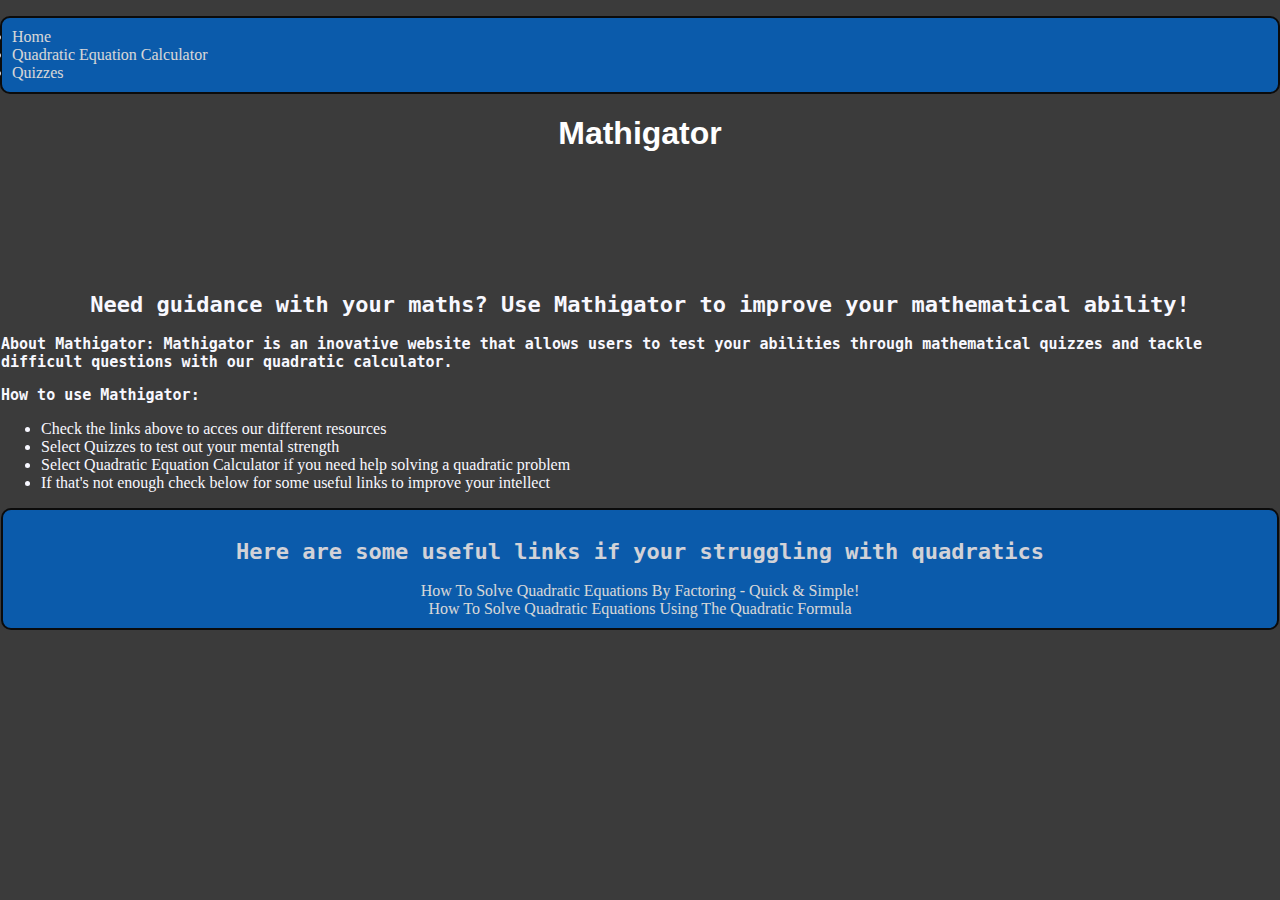
==== index.html @ e43f626b "Add files via upload" ====
<!DOCTYPE html>

<html>
  <head>
    <meta charset="utf-8">
    <meta name="viewport" content="width=device-width">
    <title>replit</title>
    <link rel="stylesheet" type="text/css" href="style.css">
    <nav>
  	    <ul>
          <li><a href="index.html">Home</a></li>
          <li><a href="quad.html">Quadratic Equation Calculator</a></li>
          <li><a href="quiz1.html">Quizzes</a></li>
        </ul>
	    </nav>
  </head>
  <body>
    
    <h1>Mathigator</h1>
    <div class="page">
    <h2>Need guidance with your maths? Use Mathigator to improve your mathematical ability!</h2>
    <h3>About Mathigator: Mathigator is an inovative website that allows users to test your abilities through mathematical quizzes and tackle difficult questions with our quadratic calculator. </h1>
    <h3>How to use Mathigator:</h3>
    <ul>
      <li>Check the links above to acces our different resources</li>
      <li>Select Quizzes to test out your mental strength </li>
      <li>Select Quadratic Equation Calculator if you need help solving a quadratic problem</li>
      <li>If that's not enough check below for some useful links to improve your intellect</li>
    </ul>
      <script src="script.js"></script>
    <div class="links">
    <body a link = "white" vlink = "white">
      <h2>Here are some useful links if your struggling with
        quadratics</h2>
        <div>
        <a href="https://www.youtube.com/watch?v=qeByhTF8WEw">How To Solve Quadratic Equations By Factoring - Quick & Simple!
        </div>
        <div>
        <a href="https://www.youtube.com/watch?v=IlNAJl36-10">How To Solve Quadratic Equations Using The Quadratic Formula
        </div>
    </body>
    </div>
  </body>
</html>
---- style.css ----
body {
  height: 100%;
	margin: 0;
	text-align: center;
	width: 100%;
  background-color:#3b3b3b
}
h1 {
  color:white;
  font-family: sans-serif;
  font-size:32px
  
   }
h2 {
  color:ghostwhite;
  font-family: monospace;
  font-size:22px
  
   }
h3{
  color:ghostwhite;
  font-family:monospace;
  font-size:15px;
  text-align:left;}
ul{
  color:ghostwhite;
  text-align:left;
}
.page {
  background-image: url("https://wallpaperaccess.com/full/237630.jpg");
  background-size: cover;
  opacity: 1;
  padding: 100px 0;
	margin: 1px;
}

.maths {
  width:500px;
  margin: 150px;
  background-color:#ffffff
}

nav ul {
    background-color: rgb(0,100,200);
    border-style: solid;
    border-color: black;
    opacity:0.8;
    border-width: 2px;
    padding: 10px;
    border-radius: 10px;
  }

a:link {
  color: white;
  background-color: transparent;
  text-decoration: none;
}

a:visited {
  color: white;
  background-color: transparent;
  text-decoration: none;
}

.links {
    background-color: rgb(0,100,200);
    border-style: solid;
    border-color: black;
    opacity:0.8;
    border-width: 2px;
    padding: 10px;
    border-radius: 10px;
}
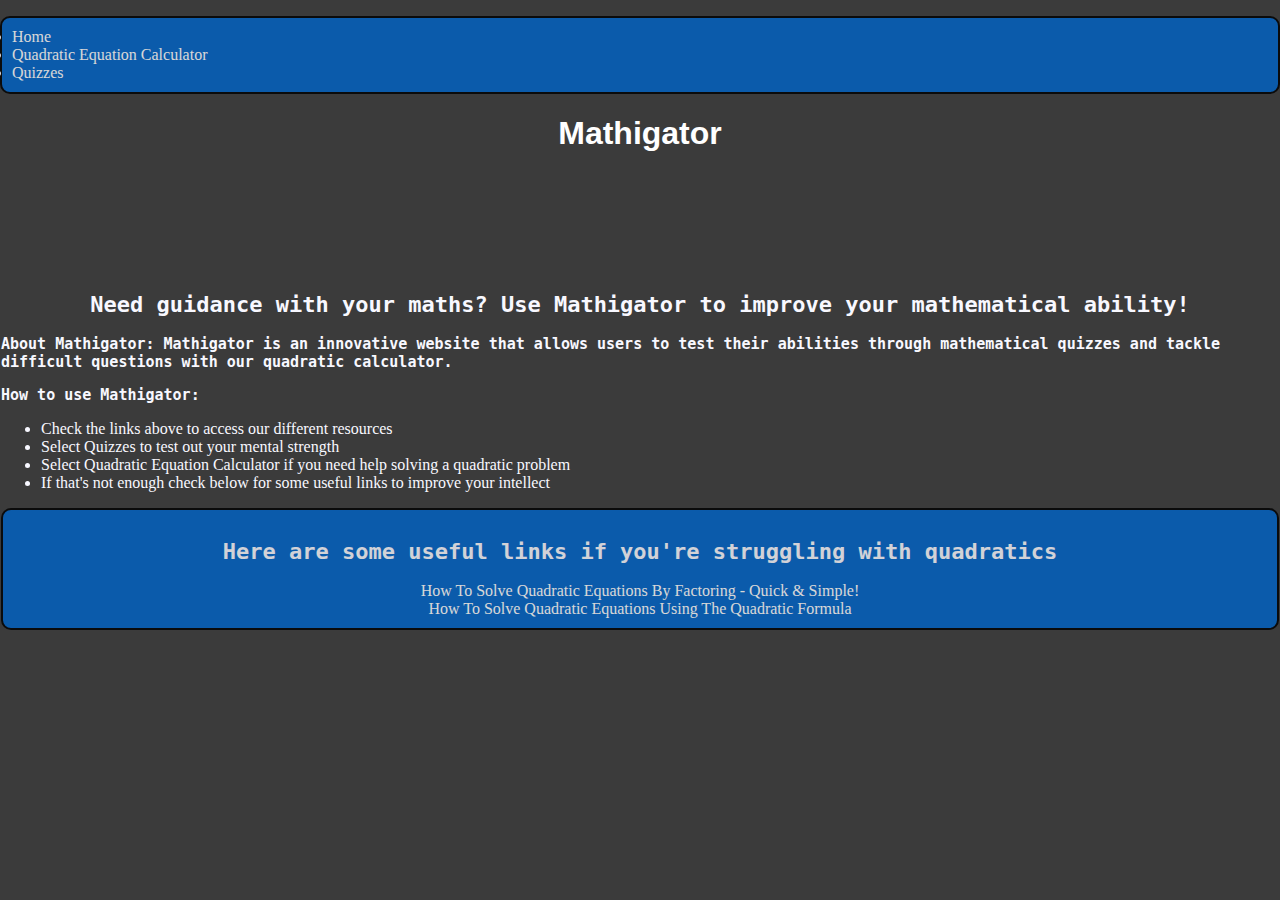
==== commit ded6dcce: "Add files via upload" ====
--- a/index.html
+++ b/index.html
@@ -19,10 +19,10 @@
     <h1>Mathigator</h1>
     <div class="page">
     <h2>Need guidance with your maths? Use Mathigator to improve your mathematical ability!</h2>
-    <h3>About Mathigator: Mathigator is an inovative website that allows users to test your abilities through mathematical quizzes and tackle difficult questions with our quadratic calculator. </h1>
+    <h3>About Mathigator: Mathigator is an innovative website that allows users to test their abilities through mathematical quizzes and tackle difficult questions with our quadratic calculator. </h1>
     <h3>How to use Mathigator:</h3>
     <ul>
-      <li>Check the links above to acces our different resources</li>
+      <li>Check the links above to access our different resources</li>
       <li>Select Quizzes to test out your mental strength </li>
       <li>Select Quadratic Equation Calculator if you need help solving a quadratic problem</li>
       <li>If that's not enough check below for some useful links to improve your intellect</li>
@@ -30,7 +30,7 @@
       <script src="script.js"></script>
     <div class="links">
     <body a link = "white" vlink = "white">
-      <h2>Here are some useful links if your struggling with
+      <h2>Here are some useful links if you're struggling with
         quadratics</h2>
         <div>
         <a href="https://www.youtube.com/watch?v=qeByhTF8WEw">How To Solve Quadratic Equations By Factoring - Quick & Simple!
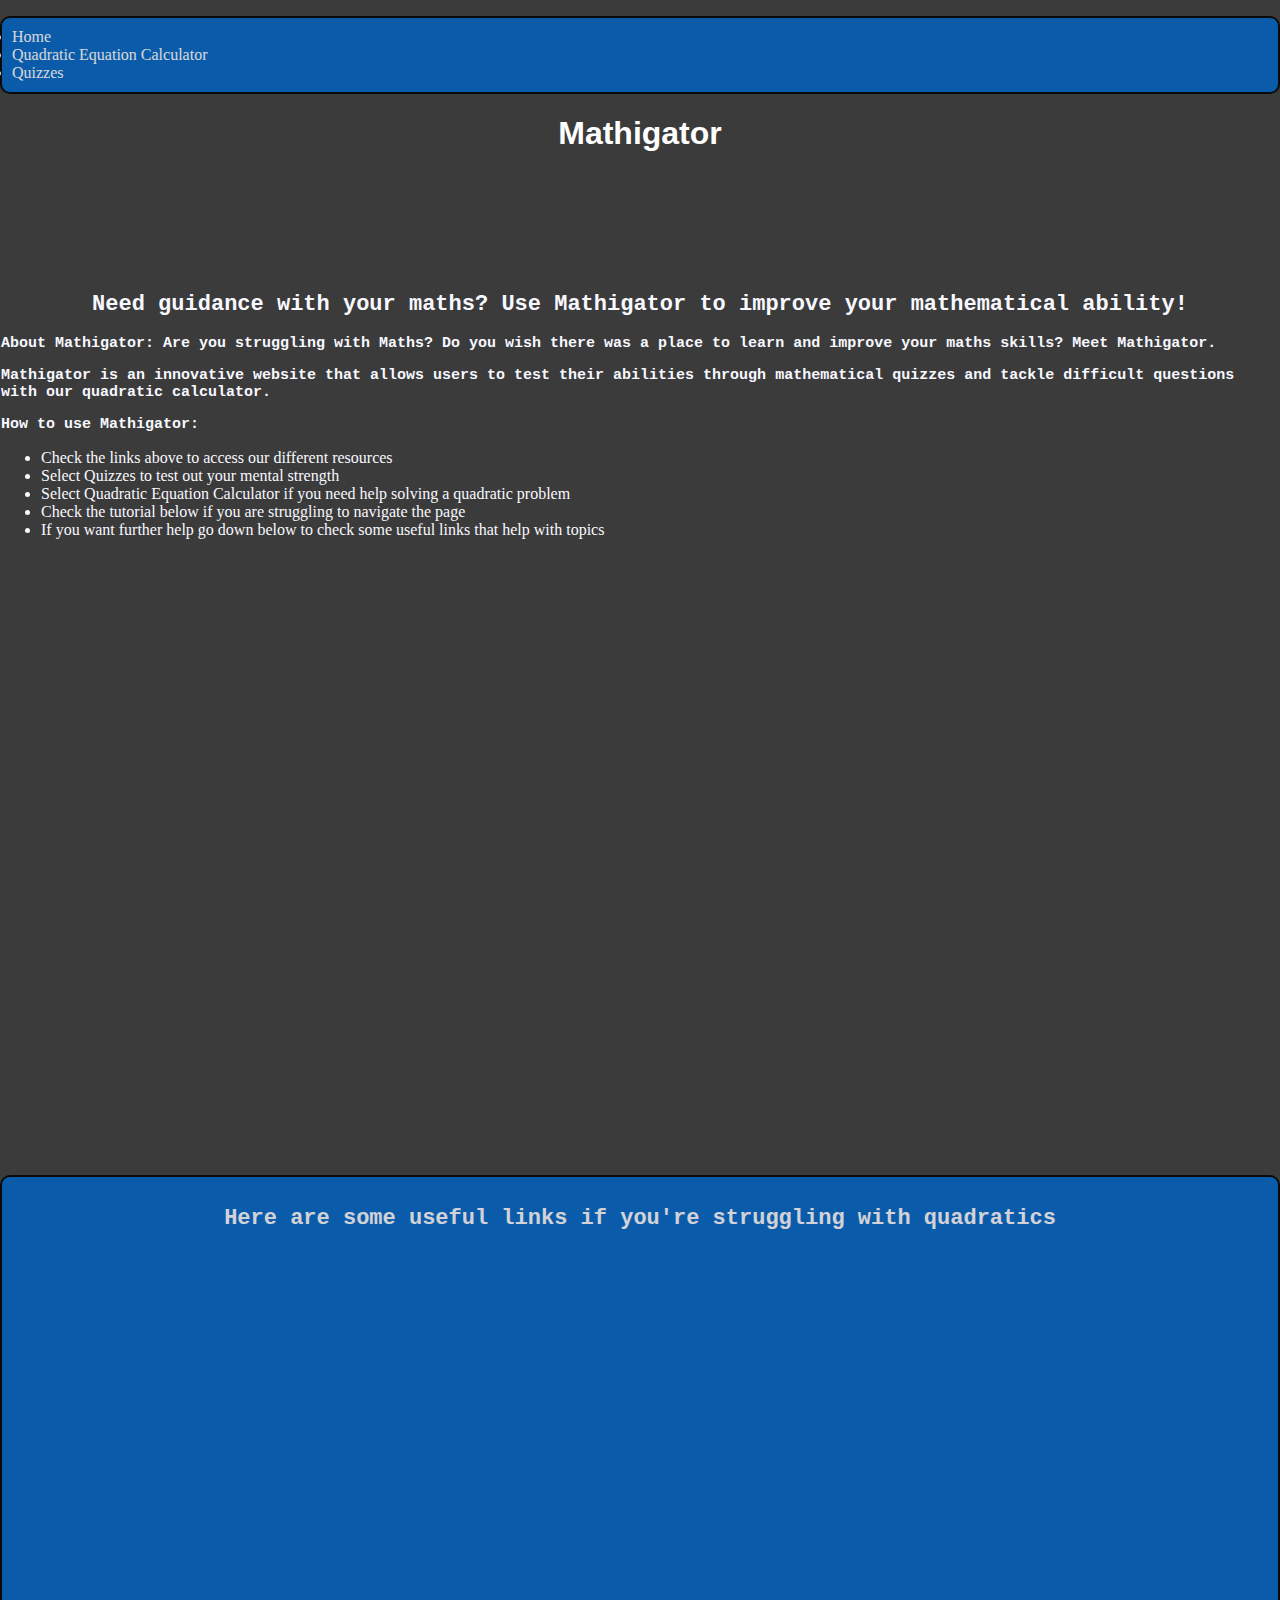
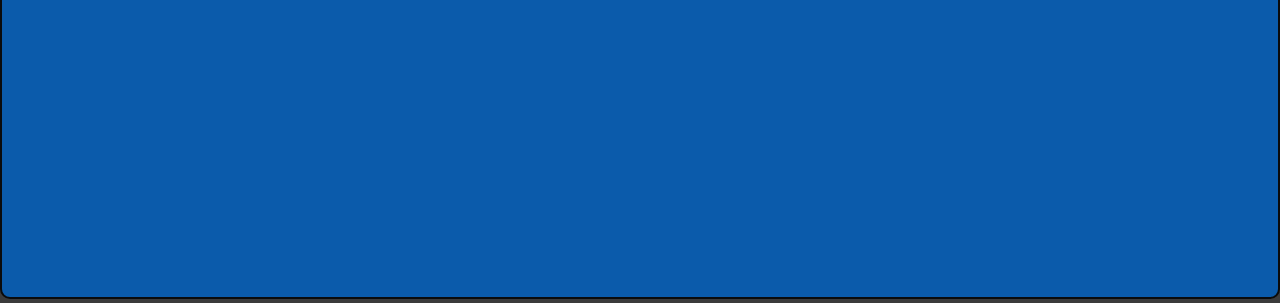
==== commit 8ed76b6b: "Add files via upload" ====
--- a/index.html
+++ b/index.html
@@ -1,45 +1,55 @@
 <!DOCTYPE html>
 
 <html>
-  <head>
-    <meta charset="utf-8">
-    <meta name="viewport" content="width=device-width">
-    <title>replit</title>
-    <link rel="stylesheet" type="text/css" href="style.css">
-    <nav>
-  	    <ul>
-          <li><a href="index.html">Home</a></li>
-          <li><a href="quad.html">Quadratic Equation Calculator</a></li>
-          <li><a href="quiz1.html">Quizzes</a></li>
-        </ul>
-	    </nav>
-  </head>
-  <body>
+  
+<head>
+  <meta charset="utf-8">
+  <meta name="viewport" content="width=device-width">
+  <title>replit</title>
+  <link rel="stylesheet" type="text/css" href="style.css">
+  <nav id="container">
+    <ul>
+      <li><a href="index.html">Home</a></li>
+      <li><a href="quad.html">Quadratic Equation Calculator</a></li>
+      <li><a href="quiz.html">Quizzes</a></li>
+    </ul>
+  </nav>
+</head>
+
+<body>
+  <script src="script.js"></script>
+  <h1>Mathigator</h1>
+  
+  <div class="page" id="container">
     
-    <h1>Mathigator</h1>
-    <div class="page">
     <h2>Need guidance with your maths? Use Mathigator to improve your mathematical ability!</h2>
-    <h3>About Mathigator: Mathigator is an innovative website that allows users to test their abilities through mathematical quizzes and tackle difficult questions with our quadratic calculator. </h1>
+    <h3>About Mathigator: Are you struggling with Maths? Do you wish there was a place to learn and improve your maths skills? Meet Mathigator.</h3>
+    <h3>  Mathigator is an innovative website that allows users to test their abilities through mathematical quizzes and tackle difficult questions with our quadratic calculator. </h3>
     <h3>How to use Mathigator:</h3>
     <ul>
       <li>Check the links above to access our different resources</li>
       <li>Select Quizzes to test out your mental strength </li>
       <li>Select Quadratic Equation Calculator if you need help solving a quadratic problem</li>
-      <li>If that's not enough check below for some useful links to improve your intellect</li>
+      <li>Check the tutorial below if you are struggling to navigate the page</li>
+      <li>If you want further help go down below to check some useful links that help with topics</li>
     </ul>
-      <script src="script.js"></script>
-    <div class="links">
+    <div>
+      <iframe width="700" height="515" src="https://www.youtube.com/embed/79gl-i9LBCo" title="YouTube video player" frameborder="0" allow="accelerometer; autoplay; clipboard-write; encrypted-media; gyroscope; picture-in-picture" allowfullscreen></iframe>
+      </div>
+    </body>
+    </div>
+</body>
+<footer id='container'>
+      <div class="links">
     <body a link = "white" vlink = "white">
       <h2>Here are some useful links if you're struggling with
         quadratics</h2>
-        <div>
-        <a href="https://www.youtube.com/watch?v=qeByhTF8WEw">How To Solve Quadratic Equations By Factoring - Quick & Simple!
-        </div>
-        <div>
-        <a href="https://www.youtube.com/watch?v=IlNAJl36-10">How To Solve Quadratic Equations Using The Quadratic Formula
-        </div>
-    </body>
-    </div>
-  </body>
+      <div>
+        <iframe width="560" height="315" src="https://www.youtube.com/embed/qeByhTF8WEw" title="YouTube video player" frameborder="0" allow="accelerometer; autoplay; clipboard-write; encrypted-media; gyroscope; picture-in-picture" allowfullscreen></iframe>
+      </div>
+      <div>
+        <iframe width="560" height="315" src="https://www.youtube.com/embed/IlNAJl36-10" title="YouTube video player" frameborder="0" allow="accelerometer; autoplay; clipboard-write; encrypted-media; gyroscope; picture-in-picture" allowfullscreen></iframe>
+      </div>
+</footer>
 </html>
     